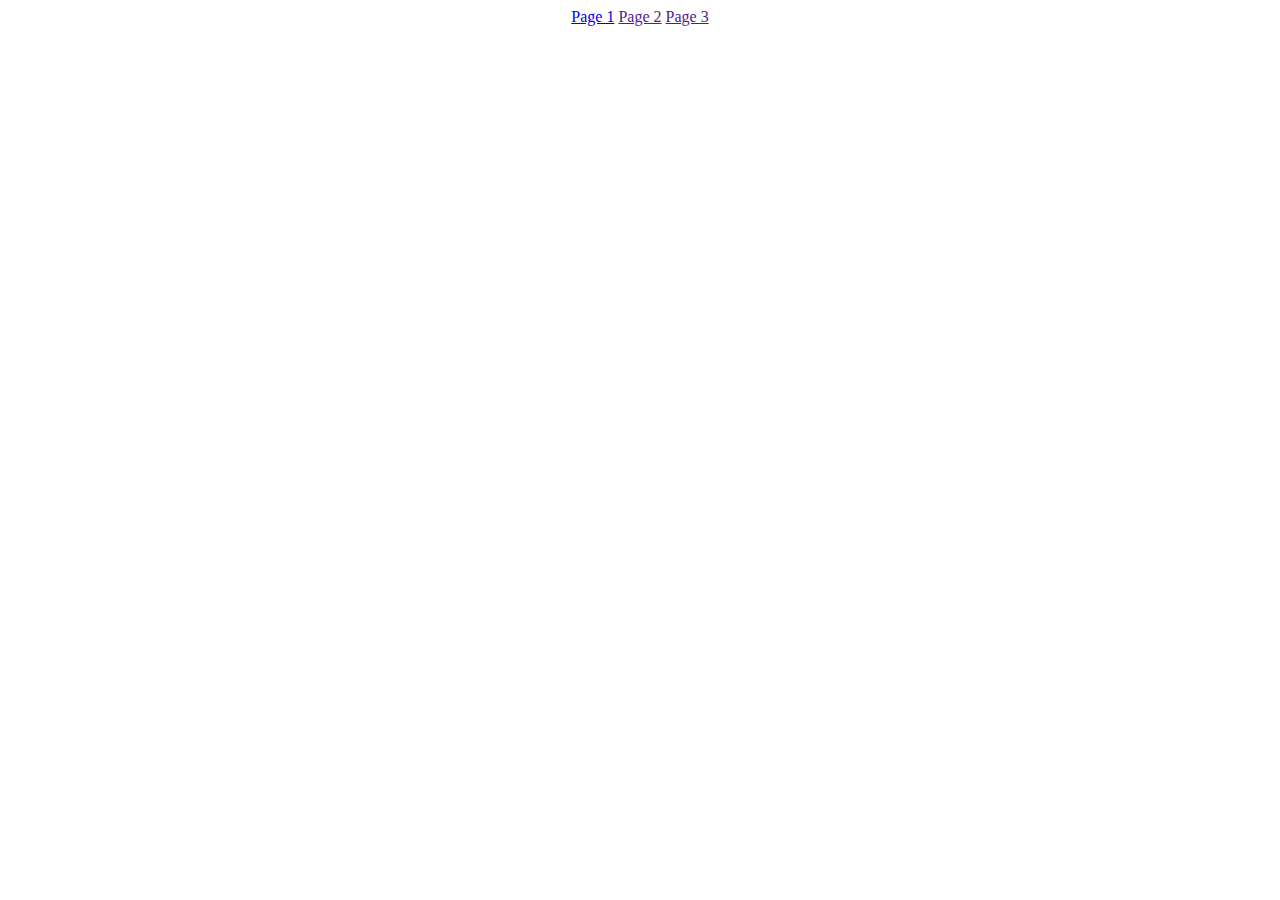
==== trial.html @ 15f66098 "training html and css" ====
<!DOCTYPE html>
<html lang="en">

<head>
    <meta charset="UTF-8">
    <meta name="viewport" content="width=device-width,
                   initial-scale=1.0">
    <title>HTML table tag</title>
    <style>
        body {
            text-align: center;
        }

        table,
        th,
        td {
            margin: auto;
            border: 1px solid black;
        }
    </style>
</head>

<body>
    <a href="day2.html">Page 1</a>
    <a href="">Page 2</a>
    <a href="">Page 3</a>
</body>

</html>
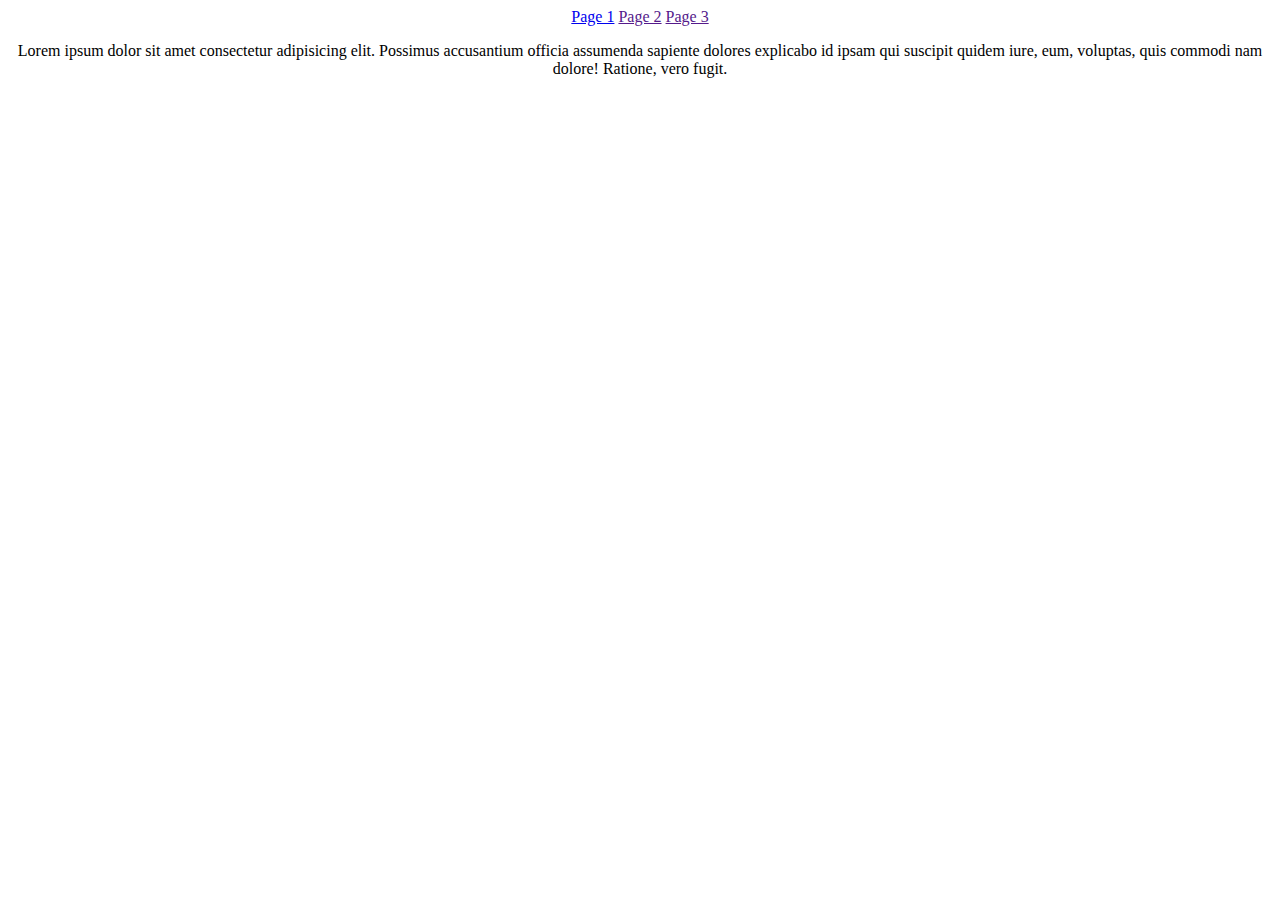
==== commit 065cf846: "day-4" ====
--- a/trial.html
+++ b/trial.html
@@ -24,6 +24,8 @@
     <a href="day2.html">Page 1</a>
     <a href="">Page 2</a>
     <a href="">Page 3</a>
+    <p>Lorem ipsum dolor sit amet consectetur adipisicing elit. Possimus accusantium officia assumenda sapiente dolores
+        explicabo id ipsam qui suscipit quidem iure, eum, voluptas, quis commodi nam dolore! Ratione, vero fugit.</p>
 </body>
 
 </html>